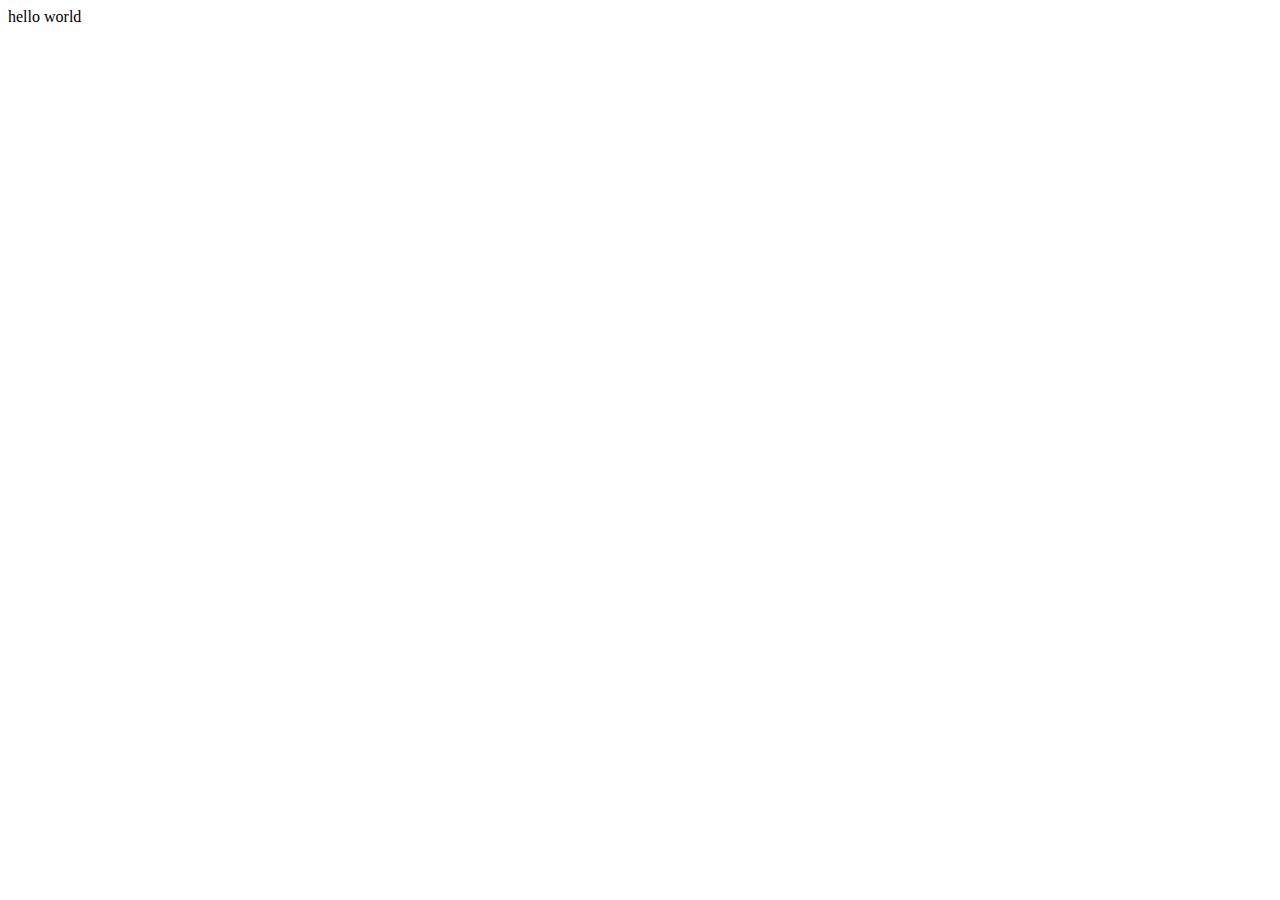
==== index.html @ b56ecc5c "message" ====
<!DOCTYPE html>
<html lang="en">
<head>
    <meta charset="UTF-8">
    <meta name="viewport" content="width=device-width, initial-scale=1.0">
    <title>Document</title>
</head>
<body>
    hello world
</body>
</html>
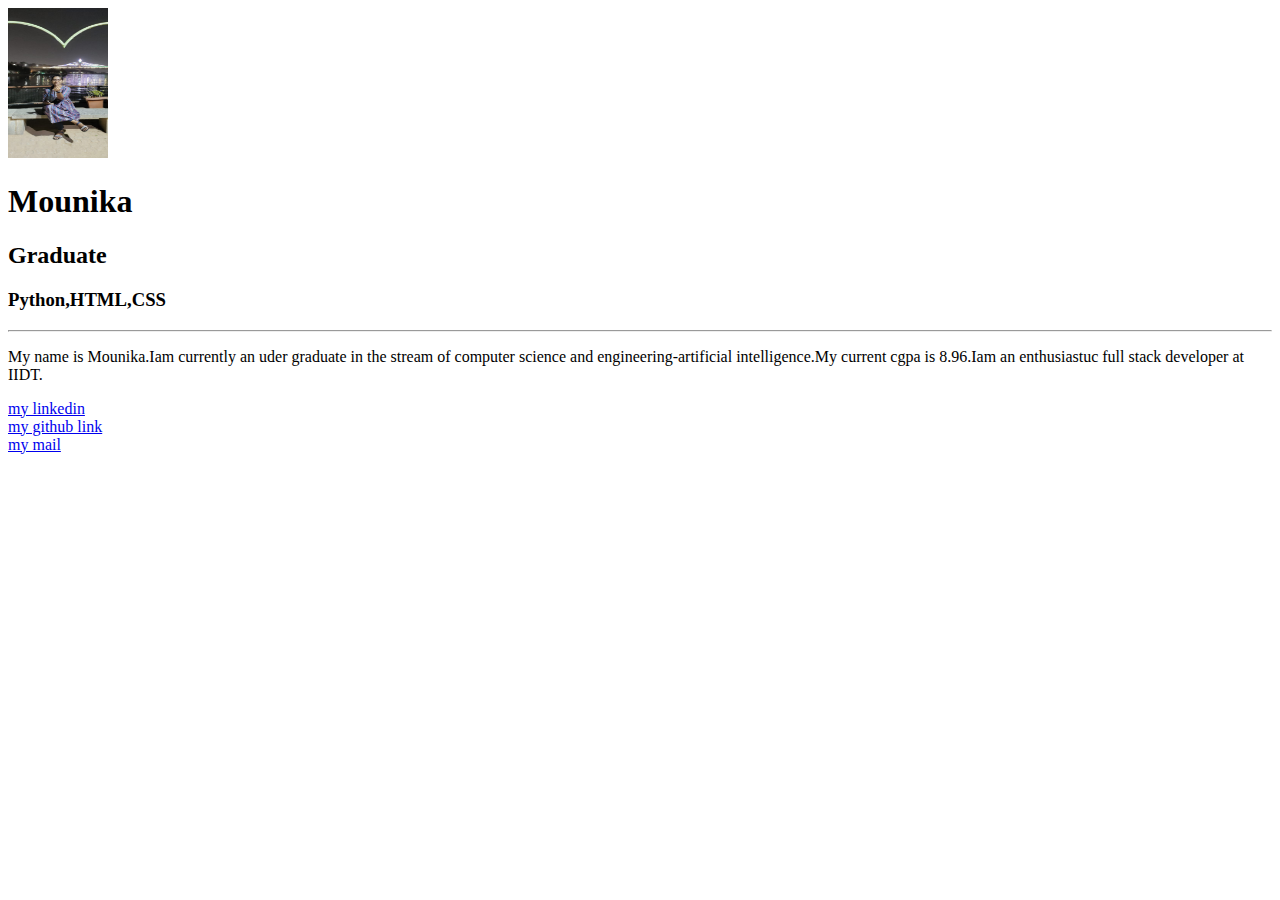
==== commit 567639be: "profile page added" ====
--- a/index.html
+++ b/index.html
@@ -3,9 +3,16 @@
 <head>
     <meta charset="UTF-8">
     <meta name="viewport" content="width=device-width, initial-scale=1.0">
-    <title>Document</title>
+    <title>My Profile</title>
 </head>
 <body>
-    hello world
+    <img src="../Mouni.jpg" height="150" width="100" alt="my image">
+    <h1>Mounika</h1>
+    <h2>Graduate</h2>
+    <h3>Python,HTML,CSS</h3><hr>
+    <p>My name is Mounika.Iam currently an uder graduate in the stream of computer science and engineering-artificial intelligence.My current cgpa is 8.96.Iam an enthusiastuc full stack developer at IIDT.</p>
+    <a href="https://www.linkedin.com/in/mounika-isanaka-9b4196250?utm_source=share&utm_campaign=share_via&utm_content=profile&utm_medium=android_app " target="_blank">my linkedin</a><br>
+    <a href="https://github.com/Mounika1351/projects.mounika-codsoft.git" target="_blank">my github link</a><br>
+    <a href="mailto:isanakamounika@gmail.com">my mail</a>
 </body>
-</html>+</html><!--make it live and push to github-->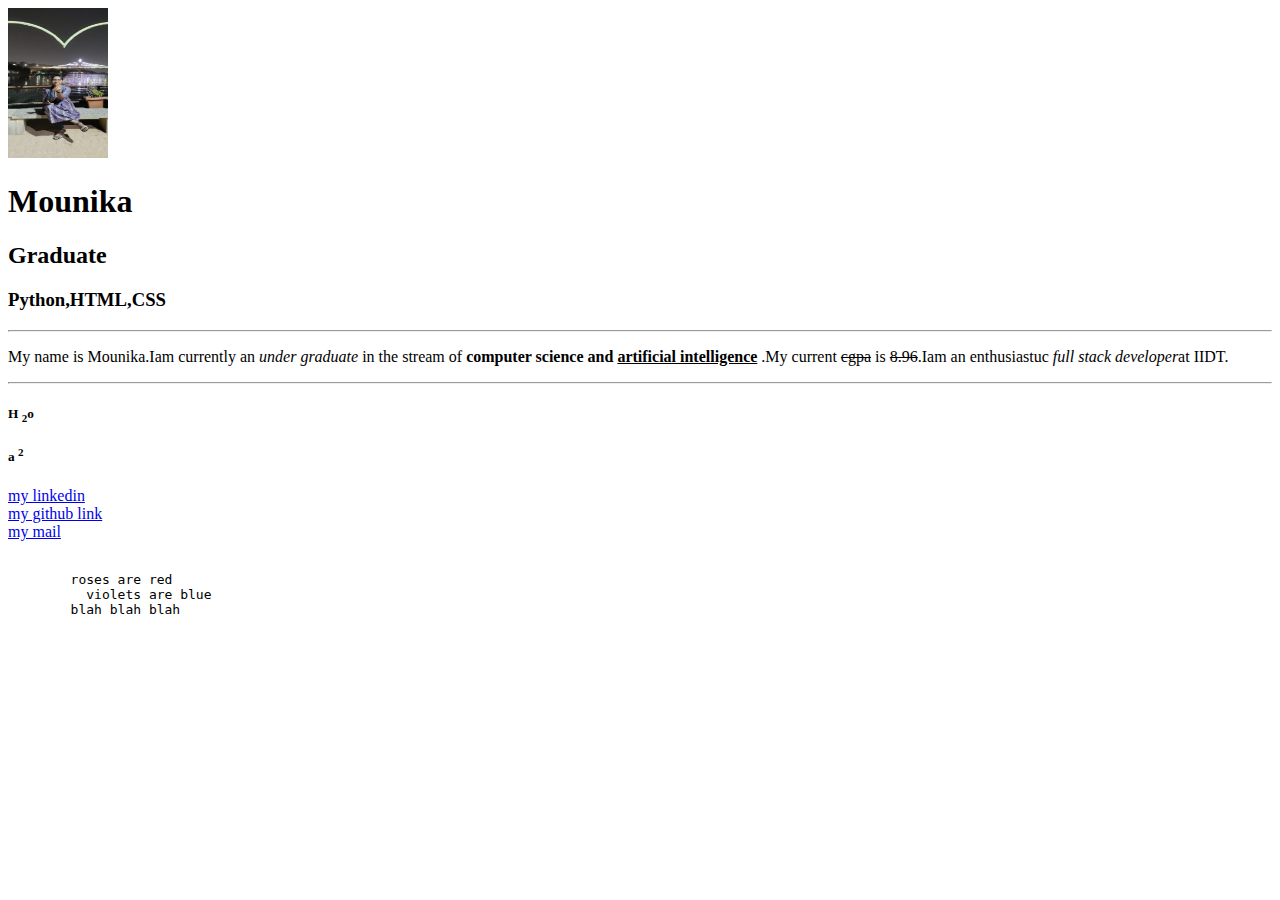
==== commit be3dd829: "iam done" ====
--- a/index.html
+++ b/index.html
@@ -7,12 +7,25 @@
 </head>
 <body>
     <img src="../Mouni.jpg" height="150" width="100" alt="my image">
-    <h1>Mounika</h1>
+    <h1><b>Mounika</b><!--highlight--></h1>
     <h2>Graduate</h2>
     <h3>Python,HTML,CSS</h3><hr>
-    <p>My name is Mounika.Iam currently an uder graduate in the stream of computer science and engineering-artificial intelligence.My current cgpa is 8.96.Iam an enthusiastuc full stack developer at IIDT.</p>
+    <p>My name is Mounika.Iam currently an <em>under graduate</em><!--referrence--> in the stream of <strong> computer science and <u>artificial intelligence</u>
+    </strong><!--important-->
+    .My current <strike>cgpa</strike> is <del>8.96</del>.Iam an enthusiastuc <i>full stack developer</i>at IIDT.</p><hr>
+    <h5>H <sub>2</sub>o</h5>
+    <h5>a <sup>2</sup></h5>    
     <a href="https://www.linkedin.com/in/mounika-isanaka-9b4196250?utm_source=share&utm_campaign=share_via&utm_content=profile&utm_medium=android_app " target="_blank">my linkedin</a><br>
     <a href="https://github.com/Mounika1351/projects.mounika-codsoft.git" target="_blank">my github link</a><br>
-    <a href="mailto:isanakamounika@gmail.com">my mail</a>
+    <a href="mailto:isanakamounika@gmail.com">my mail</a><br><br>
+
+    <pre>
+        roses are red
+          violets are blue
+        blah blah blah
+    </pre><br>
+
+    <!--mark-highlight-->
+
 </body>
 </html><!--make it live and push to github-->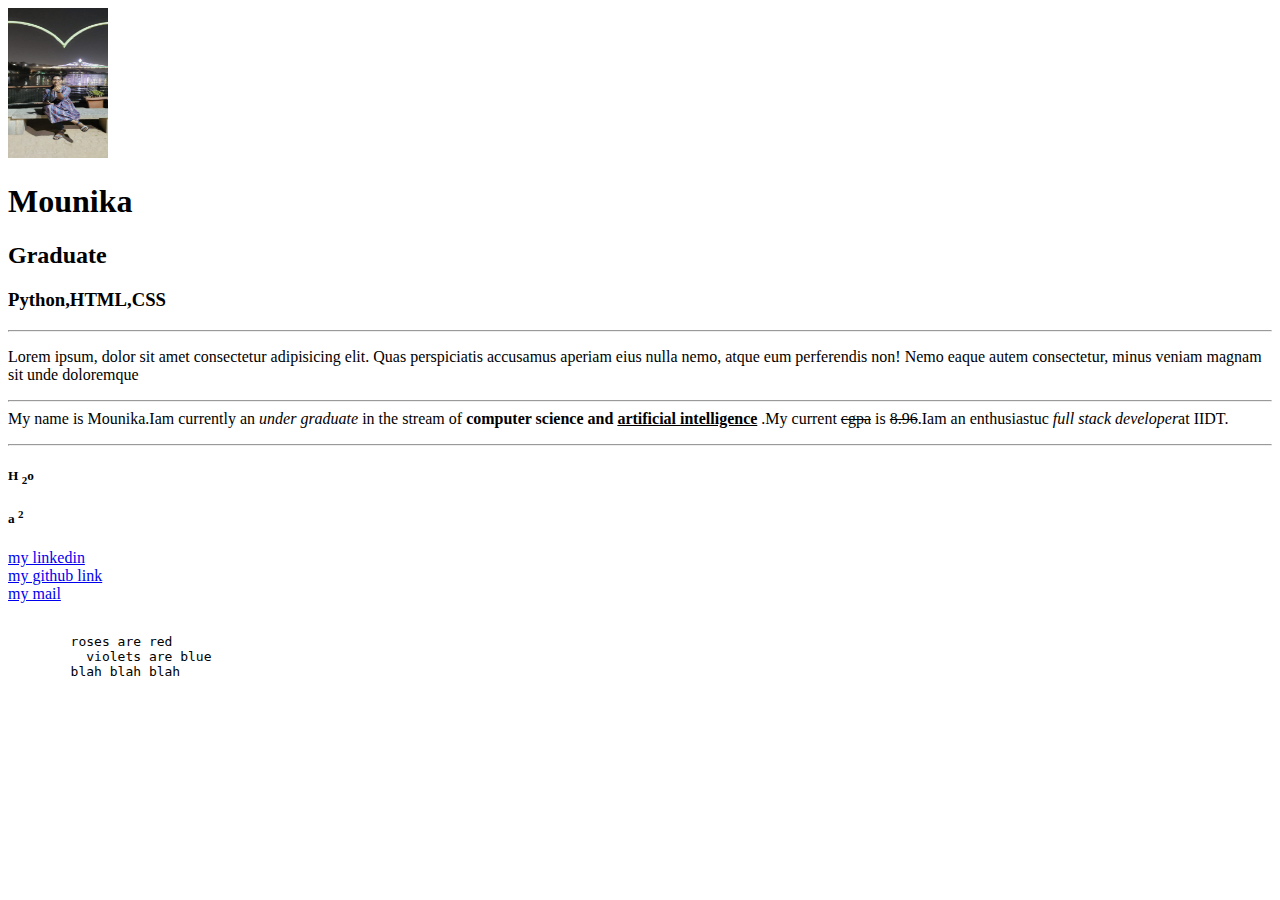
==== commit b7ee91b4: "iam done" ====
--- a/index.html
+++ b/index.html
@@ -10,7 +10,8 @@
     <h1><b>Mounika</b><!--highlight--></h1>
     <h2>Graduate</h2>
     <h3>Python,HTML,CSS</h3><hr>
-    <p>My name is Mounika.Iam currently an <em>under graduate</em><!--referrence--> in the stream of <strong> computer science and <u>artificial intelligence</u>
+    <p>Lorem ipsum, dolor sit amet consectetur adipisicing elit. Quas perspiciatis accusamus aperiam eius nulla nemo, atque eum perferendis non! Nemo eaque autem consectetur, minus veniam magnam sit unde doloremque <hr>
+    My name is Mounika.Iam currently an <em>under graduate</em><!--referrence--> in the stream of <strong> computer science and <u>artificial intelligence</u>
     </strong><!--important-->
     .My current <strike>cgpa</strike> is <del>8.96</del>.Iam an enthusiastuc <i>full stack developer</i>at IIDT.</p><hr>
     <h5>H <sub>2</sub>o</h5>
